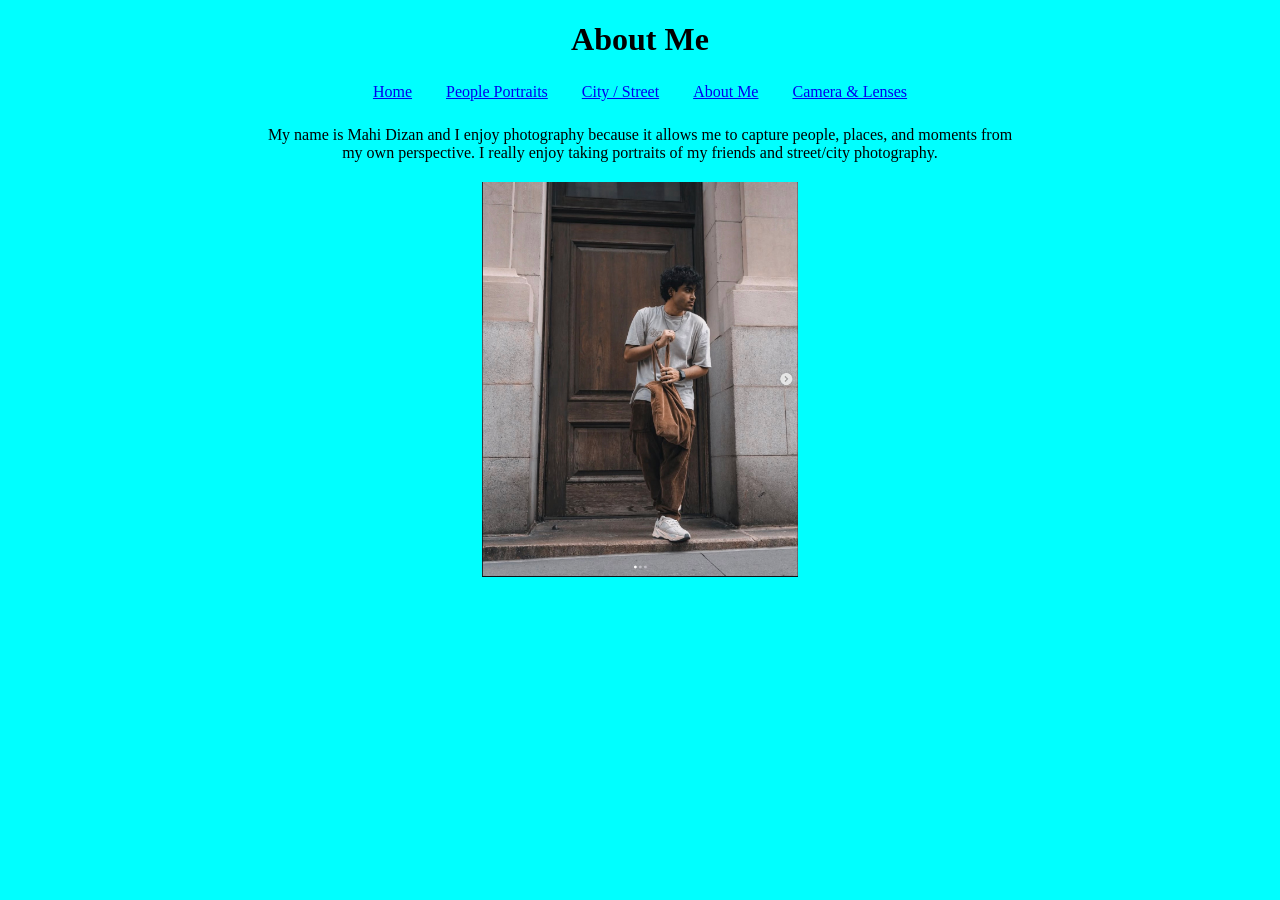
==== about.html @ 41a8d577 "photography website" ====
<!DOCTYPE html>
<html lang="en">
  <head>
    <meta charset="UTF-8" />
    <meta name="viewport" content="width=device-width, initial-scale=1.0" />

    <title>About Me</title>

    <link rel="stylesheet" href="style.css" />
  </head>

  <body>
    <h1>About Me</h1>

    <nav class="links">
      <a href="index.html">Home</a>
      <a href="portraits.html">People Portraits</a>
      <a href="streetphotos.html">City / Street</a>
      <a href="about.html">About Me</a>
      <a href="gear.html">Camera & Lenses</a>
    </nav>
    <p class="about-text">
      My name is Mahi Dizan and I enjoy photography because it allows me to
      capture people, places, and moments from my own perspective. I really
      enjoy taking portraits of my friends and street/city photography.
    </p>

    <img class="photo" src="images/about-photo.jpg" alt="About me photo" />
  </body>
</html>
---- style.css ----
/* Main website styles */
body {
  background-color: aqua;
  color: black;
  text-align: center;
}

/* Home page film strip */
.film-strip {
  position: fixed;
  left: 0;
  top: 0;
  width: 120px;
  height: 100vh;
}

/* Home page main photo */
.home-photo {
  width: 500px;
  display: block;
  margin: 20px auto;
}

/* Photos used on the other pages */
.photo {
  width: 25%;
  height: auto;
  display: block;
  margin: 20px auto;
}

/* About Me paragraph */
.about-text {
  width: 60%;
  margin: 20px auto;
}

/* Navigation links */
.links {
  margin: 25px 0;
}

.links a {
  margin: 0 15px;
}

/* Mobile styles with @media */
@media screen and (max-width: 600px) {
  .photo {
    width: 70%;
  }

  .home-photo {
    width: 70%;
  }

  .about-text {
    width: 80%;
  }

  .links a {
    margin: 0 5px;
  }

  .film-strip {
    width: 60px;
  }
}
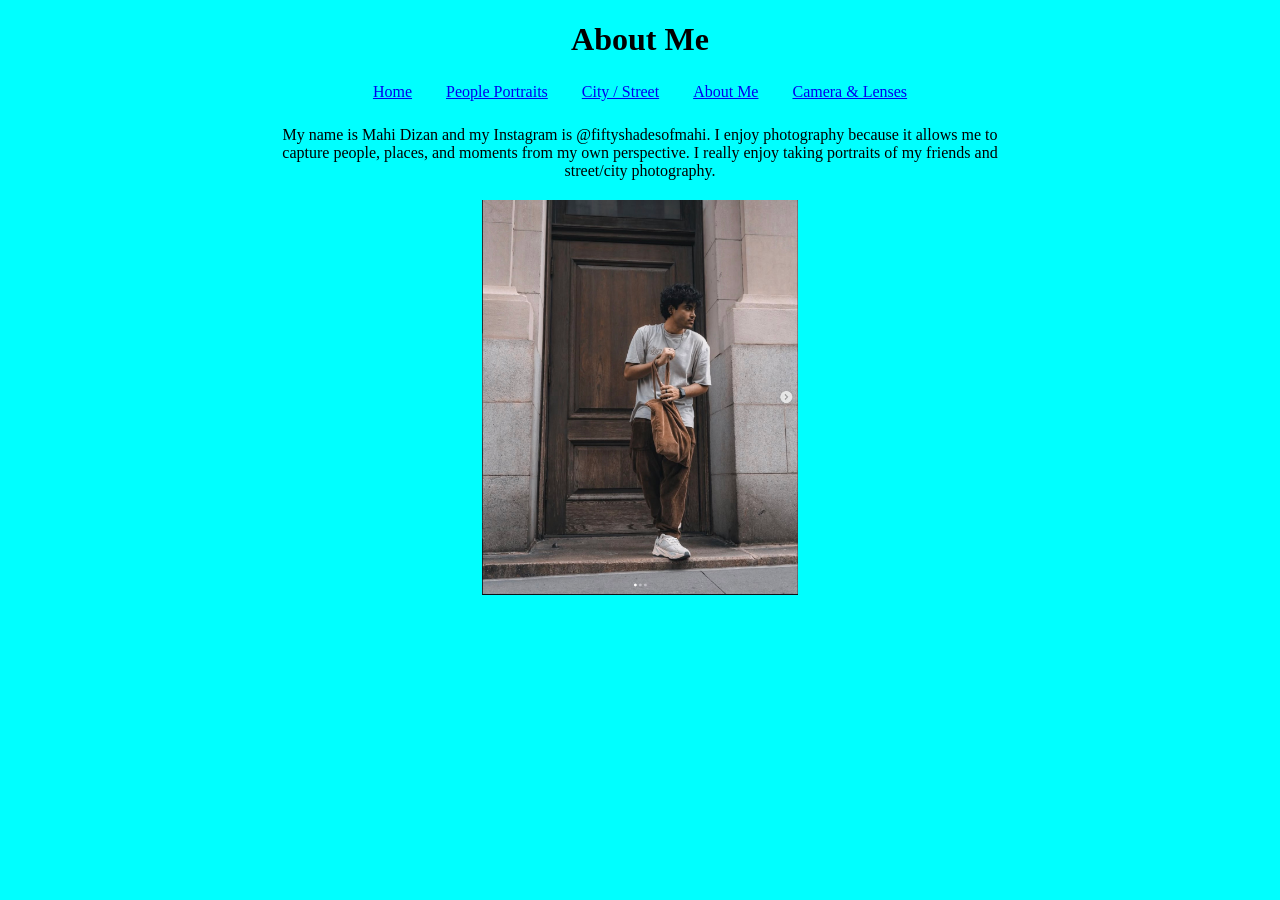
==== commit bb2c2404: "add insta" ====
--- a/about.html
+++ b/about.html
@@ -20,9 +20,10 @@
       <a href="gear.html">Camera & Lenses</a>
     </nav>
     <p class="about-text">
-      My name is Mahi Dizan and I enjoy photography because it allows me to
-      capture people, places, and moments from my own perspective. I really
-      enjoy taking portraits of my friends and street/city photography.
+      My name is Mahi Dizan and my Instagram is @fiftyshadesofmahi. I enjoy
+      photography because it allows me to capture people, places, and moments
+      from my own perspective. I really enjoy taking portraits of my friends and
+      street/city photography.
     </p>
 
     <img class="photo" src="images/about-photo.jpg" alt="About me photo" />
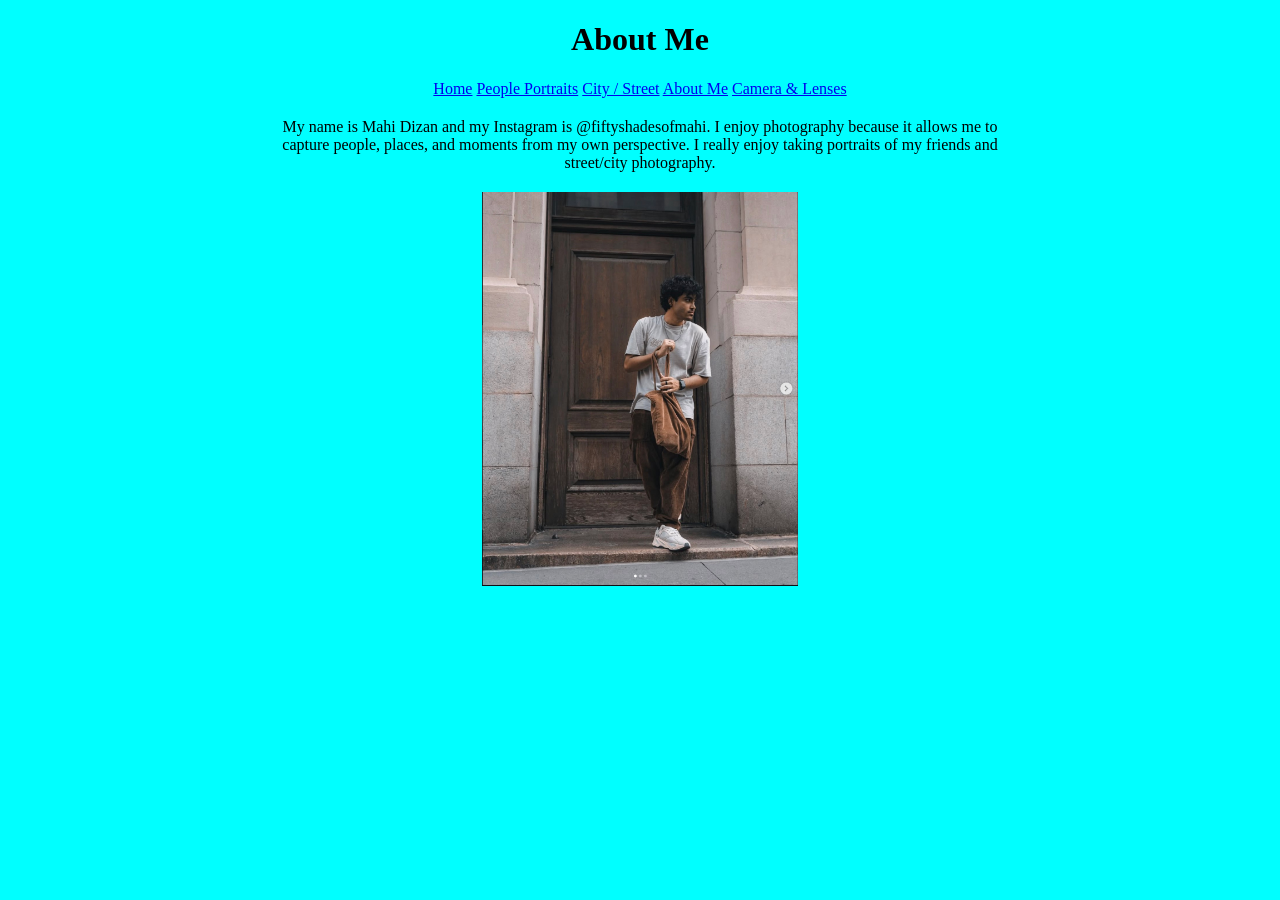
==== commit cabb9ab2: "changes" ====
--- a/about.html
+++ b/about.html
@@ -12,13 +12,12 @@
   <body>
     <h1>About Me</h1>
 
-    <nav class="links">
-      <a href="index.html">Home</a>
-      <a href="portraits.html">People Portraits</a>
-      <a href="streetphotos.html">City / Street</a>
-      <a href="about.html">About Me</a>
-      <a href="gear.html">Camera & Lenses</a>
-    </nav>
+    <a href="index.html">Home</a>
+    <a href="portraits.html">People Portraits</a>
+    <a href="streetphotos.html">City / Street</a>
+    <a href="about.html">About Me</a>
+    <a href="gear.html">Camera & Lenses</a>
+
     <p class="about-text">
       My name is Mahi Dizan and my Instagram is @fiftyshadesofmahi. I enjoy
       photography because it allows me to capture people, places, and moments
--- a/style.css
+++ b/style.css
@@ -35,15 +35,6 @@
   margin: 20px auto;
 }
 
-/* Navigation links */
-.links {
-  margin: 25px 0;
-}
-
-.links a {
-  margin: 0 15px;
-}
-
 /* Mobile styles with @media */
 @media screen and (max-width: 600px) {
   .photo {
@@ -58,10 +49,6 @@
     width: 80%;
   }
 
-  .links a {
-    margin: 0 5px;
-  }
-
   .film-strip {
     width: 60px;
   }
